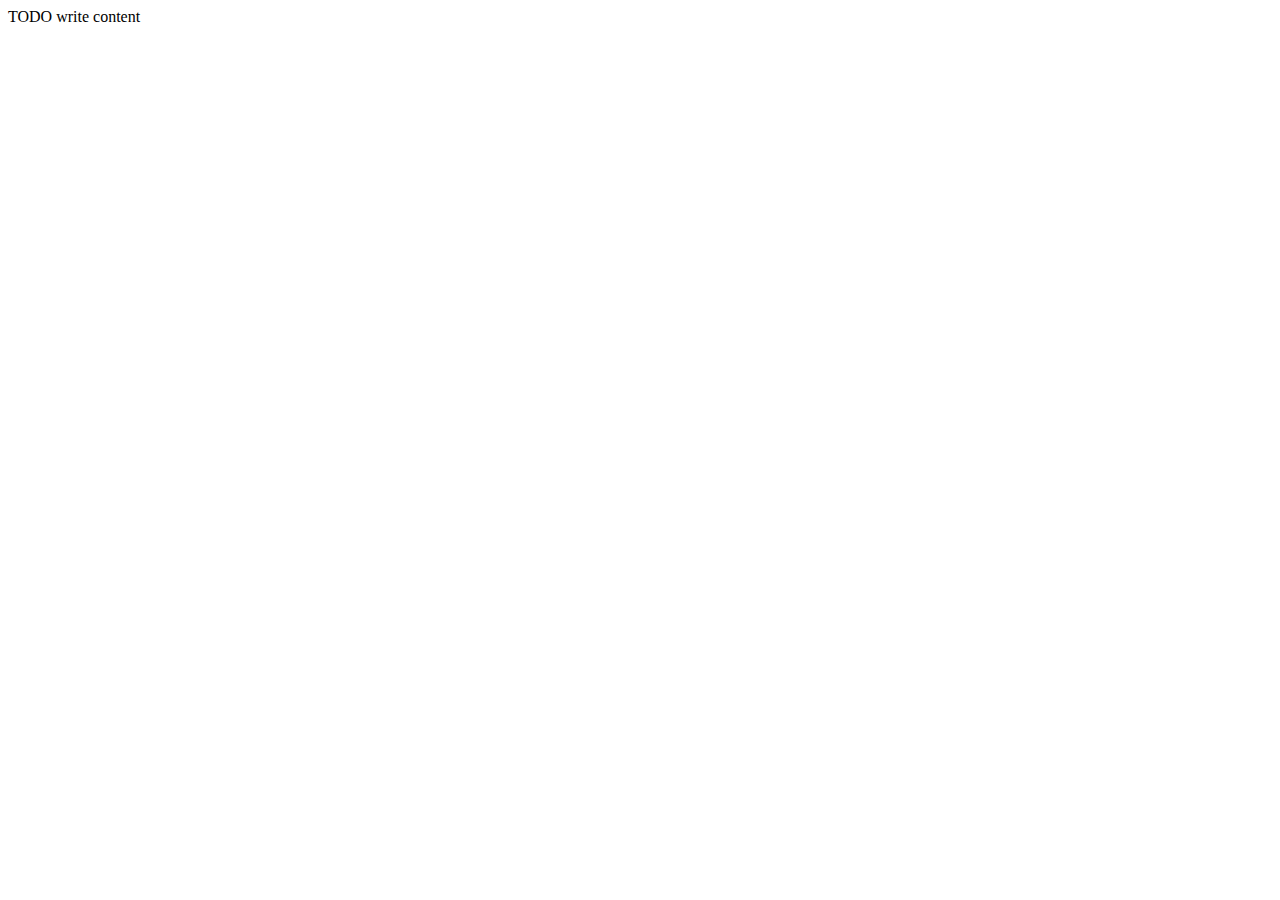
==== module2-solution/index.html @ 5739d3cc "testing index.html commit" ====
<!DOCTYPE html>
<html>
  <head>
    <title>TODO supply a title</title>
    <meta charset="UTF-8">
    <meta name="viewport" content="width=device-width, initial-scale=1.0">
  </head>
  <body>
    <div>TODO write content</div>
  </body>
</html>
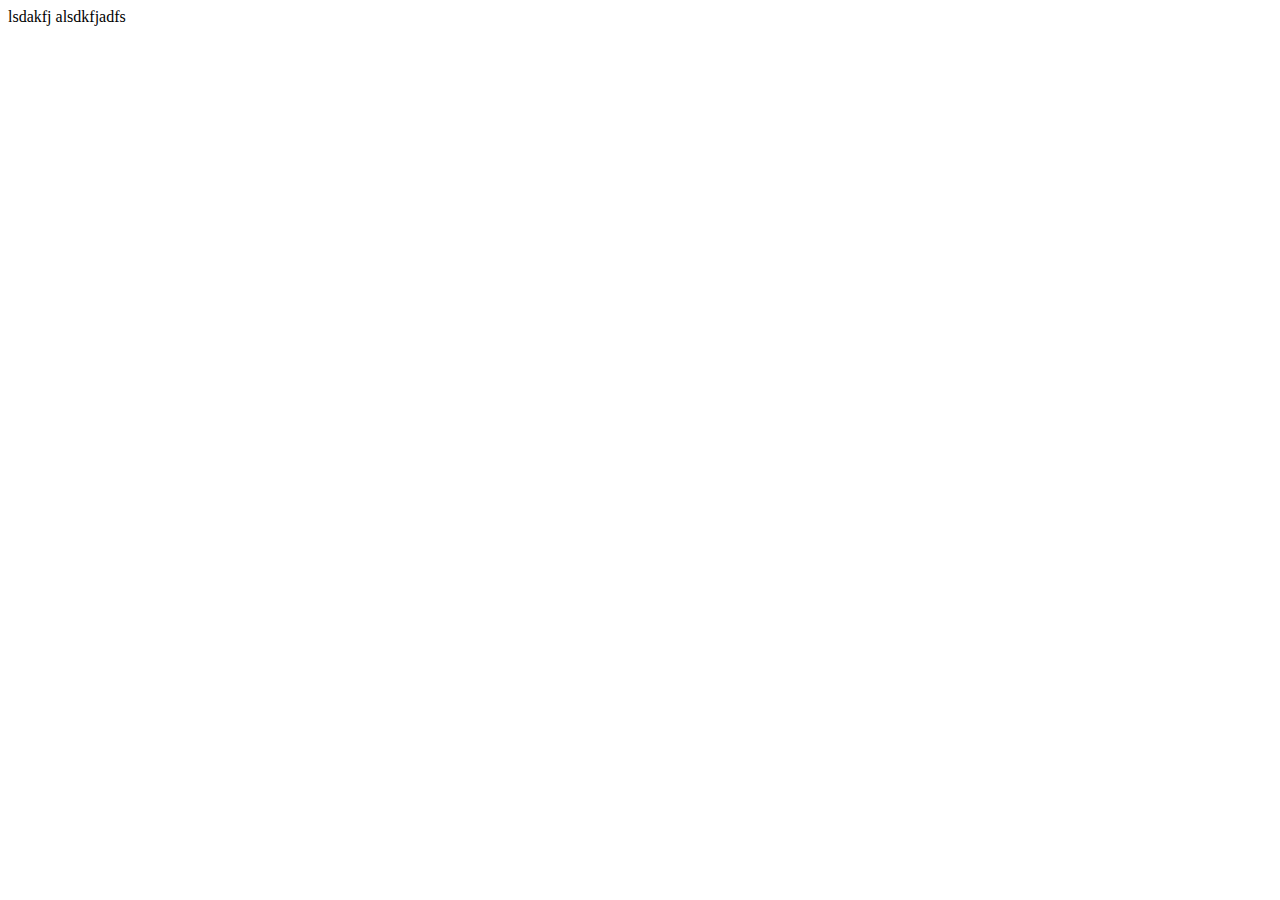
==== commit 1a7ca634: "added initial module 2 solution" ====
--- a/module2-solution/index.html
+++ b/module2-solution/index.html
@@ -1,11 +1,10 @@
-<!DOCTYPE html>
 <html>
   <head>
-    <title>TODO supply a title</title>
+    <title>Module 2 solution</title>
     <meta charset="UTF-8">
     <meta name="viewport" content="width=device-width, initial-scale=1.0">
   </head>
   <body>
-    <div>TODO write content</div>
+    <p>lsdakfj alsdkfjadfs </p>
   </body>
-</html>
+</html>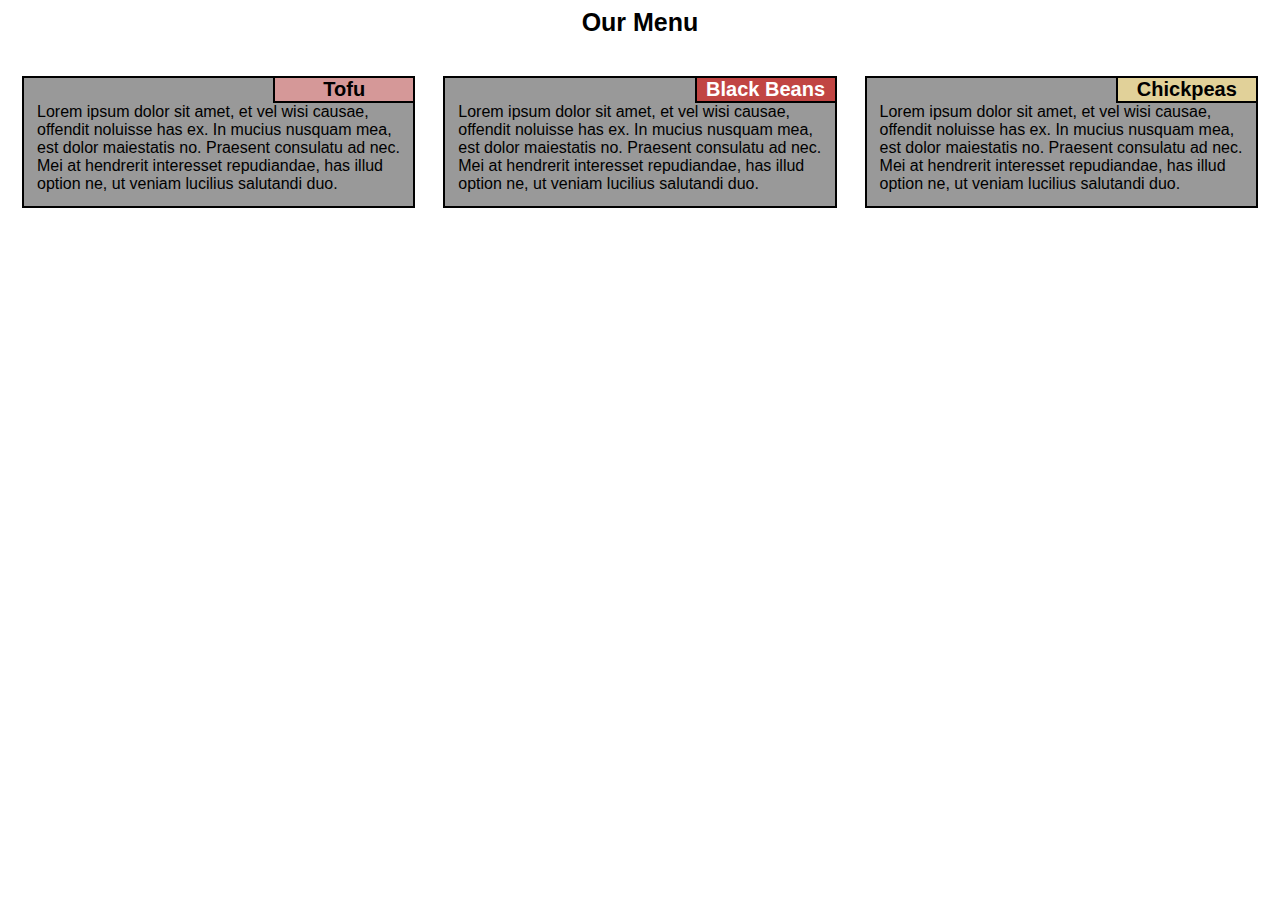
==== commit f3ed86cf: "first draft of module 2 coding assignment" ====
--- a/module2-solution/index.html
+++ b/module2-solution/index.html
@@ -3,8 +3,36 @@
     <title>Module 2 solution</title>
     <meta charset="UTF-8">
     <meta name="viewport" content="width=device-width, initial-scale=1.0">
+    <link rel="stylesheet" href="css/style.css">
   </head>
   <body>
-    <p>lsdakfj alsdkfjadfs </p>
+
+    <h1>Our Menu</h1>
+
+    <div class="row">
+      <div class="col-desktop-4 col-tablet-6 col-mobile-12">
+        <div class="item">
+          <h2 id="first">Tofu</h2>
+          <p>Lorem ipsum dolor sit amet, et vel wisi causae, offendit noluisse has ex. In mucius nusquam mea, est dolor maiestatis no. Praesent consulatu ad nec. Mei at hendrerit interesset repudiandae, has illud option ne, ut veniam lucilius salutandi duo.
+          </p>
+        </div>
+      </div>
+      <div class="col-desktop-4 col-tablet-6 col-mobile-12">
+        <div class="item">
+          <h2 id="second">Black Beans</h2>          
+          <p>Lorem ipsum dolor sit amet, et vel wisi causae, offendit noluisse has ex. In mucius nusquam mea, est dolor maiestatis no. Praesent consulatu ad nec. Mei at hendrerit interesset repudiandae, has illud option ne, ut veniam lucilius salutandi duo.
+          </p>
+        </div>
+      </div>
+      <div class="col-desktop-4 col-tablet-12 col-mobile-12">
+        <div class="item">
+          <h2 id="third">Chickpeas</h2>        
+          <p>Lorem ipsum dolor sit amet, et vel wisi causae, offendit noluisse has ex. In mucius nusquam mea, est dolor maiestatis no. Praesent consulatu ad nec. Mei at hendrerit interesset repudiandae, has illud option ne, ut veniam lucilius salutandi duo.
+          </p>
+        </div>
+      </div>
+    </div> 
+
+
   </body>
 </html>--- a/module2-solution/css/style.css
+++ b/module2-solution/css/style.css
@@ -0,0 +1,128 @@
+/* 
+    Created on : May 4, 2016, 5:02:17 PM
+    Author     : drvdw
+*/
+
+/********** Base styles **********/
+* {
+    box-sizing: border-box;
+    font-family: "Comic Sans MS", cursive, sans-serif;
+}
+h1 {
+    text-align: center;
+    margin-bottom: 25px;
+    font-size: 25px;
+}
+
+
+
+.item {
+    background-color: #999999;
+    border: 2px solid black;
+    margin: 14px;
+}
+
+.item h2{
+    border-bottom: 2px solid black;
+    border-left: 2px solid black;    
+    text-align: center;
+    font-size: 20px;
+    margin: 0px;
+    width: 140px;
+    float: right;
+}
+
+.item p{
+    clear: right;
+    margin: 13px;
+}
+
+#first {
+    background-color: #d59898;
+    color: black;
+}
+#second {
+    background-color: #c14543;
+    color: white;
+}
+#third {
+    background-color: #e1d199;
+    color: black;
+}
+
+
+
+
+/* Simple Responsive Framework. */
+.row {
+    width: 100%;
+}
+/********** Desktop view **********/
+/*
+In the desktop view (992px and above), 
+each of the 3 sections should take up equal amount
+of space on the screen. As you make the browser 
+window wider or narrower, each section should 
+become wider or narrower. 
+(Hint: use percentages to define width and 
+use the ‘float’ property. See Lecture 24). 
+*/
+@media (min-width: 992px) {
+    .col-desktop-4 {
+        float: left;
+        //       border: 1px solid green;
+    }
+    .col-desktop-4 { /* each of the 3 sections should take up equal amount of space */
+        width: 33.33%;
+    }
+}
+
+/********** Tablet View **********/
+/*
+In the tablet view (between 768px and 991px, inclusively), 
+the first 2 sections should be in the first row and be of 
+equal size. The 3rd section should be in the second row and 
+take up the entire row by itself. For a visual reference of 
+this view, see the tablet mockup illustration below.
+*/
+@media (min-width: 768px) and (max-width: 991px) {
+    .col-tablet-6, .col-tablet-12 {
+        float: left;
+        //        border: 1px solid green;
+    }
+    .col-tablet-6 { /* the first 2 sections should be in the first row and be of equal size */
+        width: 50%;
+    }
+    .col-tablet-12 {  /* The 3rd section should be in the second row and take up the entire row by itself. */
+        width: 100%;
+    }
+}
+
+
+
+
+
+
+
+
+/*
+In the mobile view (equal to or less than 767px), each section should
+take up the entire row. For a visual reference of this view, see the 
+mobile mockup illustration below
+*/
+@media (max-width: 767px) {
+    .col-mobile-12 {
+        float: left;
+        //        border: 1px solid green;
+    }
+    .col-mobile-12 {  /* each section should take up the entire row.. */
+        width: 100%;
+    }
+}
+
+
+
+
+
+
+
